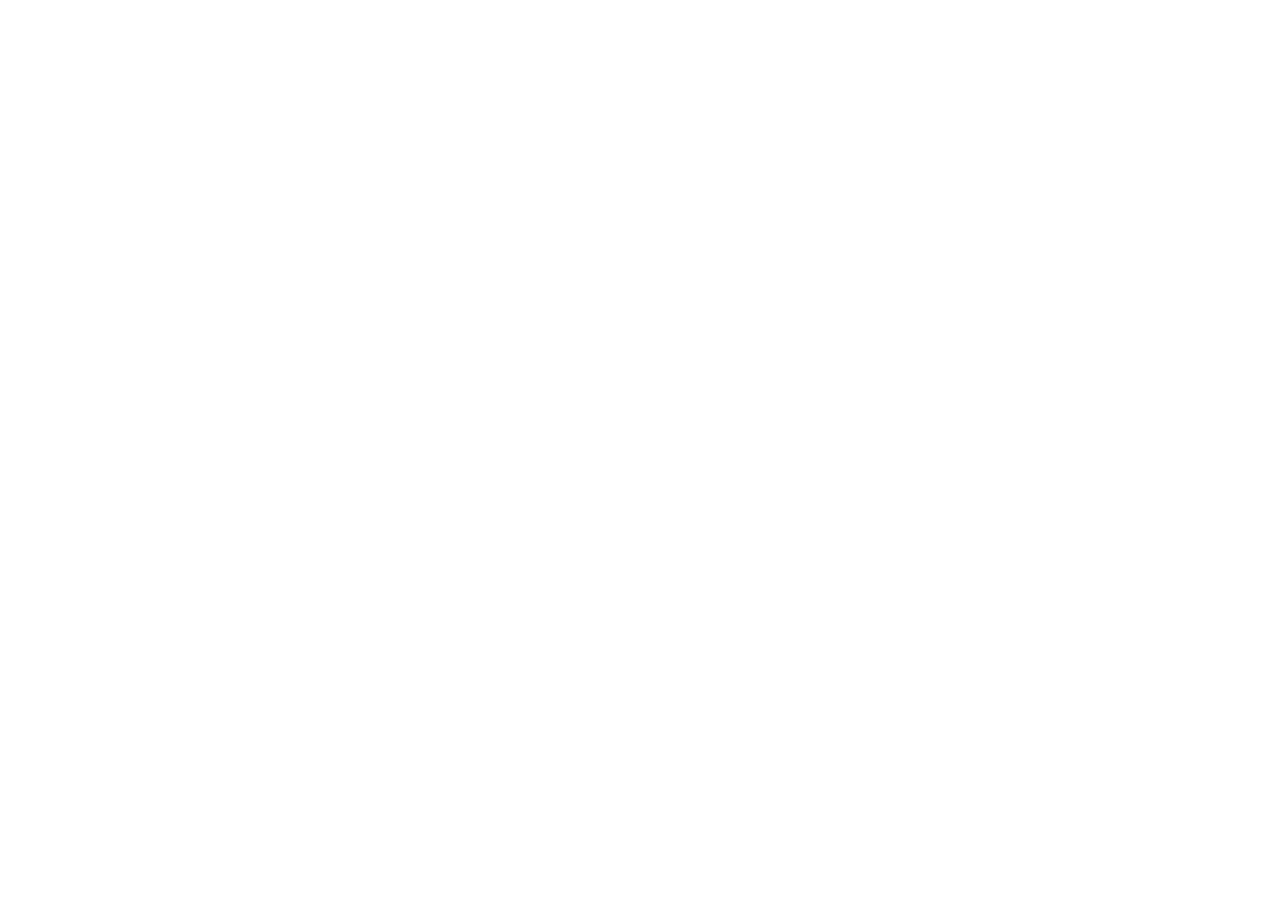
==== productlist.html @ d1345b4d "Tilføjet productlist.html" ====
<!doctype html>
<html lang="en">
  <head>
    <meta charset="UTF-8" />
    <meta name="viewport" content="width=device-width, initial-scale=1.0" />
    <title>Productlist</title>
  </head>
  <body></body>
</html>
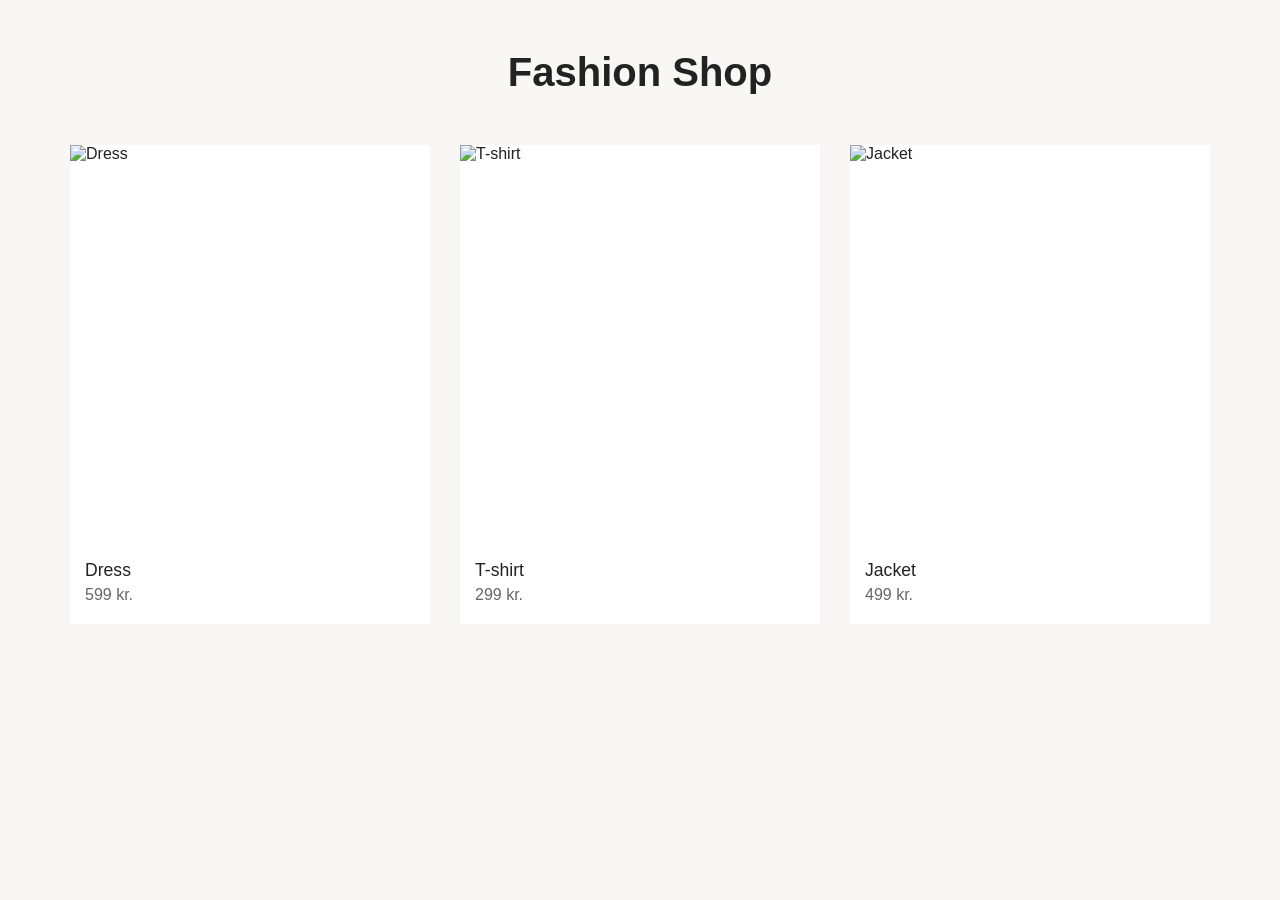
==== commit 3607ac71: "lavet en dynamisk liste" ====
--- a/productlist.html
+++ b/productlist.html
@@ -4,6 +4,12 @@
     <meta charset="UTF-8" />
     <meta name="viewport" content="width=device-width, initial-scale=1.0" />
     <title>Productlist</title>
+    <link rel="stylesheet" href="style.css" />
   </head>
-  <body></body>
+  <body>
+    <h1>Fashion Shop</h1>
+
+    <main id="product-list"></main>
+    <script src="productlist.js"></script>
+  </body>
 </html>
--- a/style.css
+++ b/style.css
@@ -0,0 +1,53 @@
+* {
+  box-sizing: border-box;
+}
+
+body {
+  margin: 0;
+  font-family: Arial, sans-serif;
+  background-color: #f8f7f5;
+  color: #222;
+}
+
+h1 {
+  text-align: center;
+  font-size: 2.5rem;
+  margin: 50px 0;
+}
+
+#product-list {
+  display: grid;
+  grid-template-columns: repeat(3, 1fr);
+  gap: 30px;
+  max-width: 1200px;
+  margin: 0 auto;
+  padding: 0 30px 60px;
+}
+
+.product-card {
+  background-color: white;
+  padding-bottom: 20px;
+}
+
+.product-card img {
+  width: 100%;
+  height: 400px;
+  object-fit: cover;
+  display: block;
+}
+
+.product-card h2 {
+  font-size: 1.1rem;
+  font-weight: 400;
+  margin: 15px 15px 5px;
+}
+
+.product-card p {
+  margin: 0 15px;
+  color: #666;
+}
+
+.product-card a {
+  text-decoration: none;
+  color: inherit;
+}
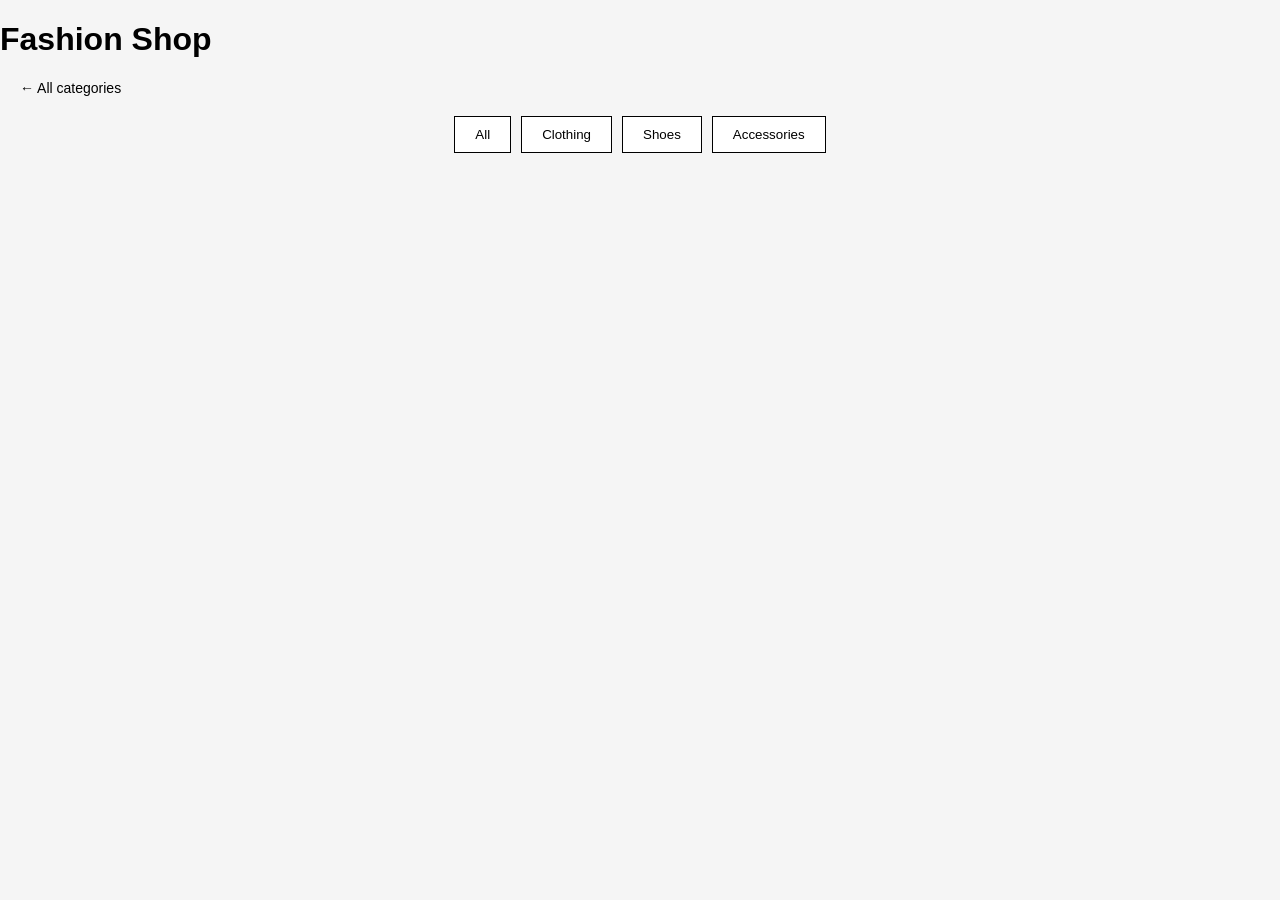
==== commit fceda5f0: "Tilføjet produktfiltre" ====
--- a/productlist.html
+++ b/productlist.html
@@ -9,6 +9,15 @@
   <body>
     <h1>Fashion Shop</h1>
 
+    <a class="category-back" href="index.html">← All categories</a>
+
+    <div id="filters">
+      <button data-filter="all">All</button>
+      <button data-filter="apparel">Clothing</button>
+      <button data-filter="footwear">Shoes</button>
+      <button data-filter="accessories">Accessories</button>
+    </div>
+
     <main id="product-list"></main>
     <script src="productlist.js"></script>
   </body>
--- a/style.css
+++ b/style.css
@@ -1,53 +1,155 @@
-* {
-  box-sizing: border-box;
-}
-
 body {
   margin: 0;
   font-family: Arial, sans-serif;
-  background-color: #f8f7f5;
-  color: #222;
-}
-
-h1 {
-  text-align: center;
-  font-size: 2.5rem;
-  margin: 50px 0;
+  background-color: #f5f5f5;
 }
 
 #product-list {
   display: grid;
   grid-template-columns: repeat(3, 1fr);
-  gap: 30px;
-  max-width: 1200px;
-  margin: 0 auto;
-  padding: 0 30px 60px;
+  gap: 20px;
+  margin: 20px;
 }
 
 .product-card {
   background-color: white;
-  padding-bottom: 20px;
+  padding: 15px;
 }
 
 .product-card img {
   width: 100%;
-  height: 400px;
+  height: 350px;
   object-fit: cover;
-  display: block;
 }
 
 .product-card h2 {
-  font-size: 1.1rem;
-  font-weight: 400;
-  margin: 15px 15px 5px;
+  font-size: 20px;
+  margin-bottom: 5px;
 }
 
 .product-card p {
-  margin: 0 15px;
-  color: #666;
+  color: grey;
 }
 
 .product-card a {
   text-decoration: none;
-  color: inherit;
+  color: black;
 }
+
+#product-details {
+  max-width: 1100px;
+  margin: 60px auto;
+  padding: 0 30px;
+}
+
+.product-detail {
+  display: grid;
+  grid-template-columns: 1fr 1fr;
+  gap: 70px;
+  align-items: center;
+}
+
+.product-image img {
+  width: 100%;
+  height: 650px;
+  object-fit: cover;
+}
+
+.product-info {
+  padding: 20px;
+}
+
+.product-info h1 {
+  text-align: left;
+  margin: 15px 0 10px;
+  font-size: 42px;
+  font-weight: normal;
+}
+
+.product-price {
+  font-size: 20px;
+  margin-bottom: 30px;
+}
+
+.back-link {
+  display: inline-block;
+  margin-top: 25px;
+  color: black;
+  text-decoration: none;
+  font-size: 14px;
+}
+
+.back-link:hover {
+  text-decoration: underline;
+}
+
+#categories {
+  display: grid;
+  grid-template-columns: repeat(3, 1fr);
+  gap: 20px;
+  margin: 40px 20px;
+}
+
+#categories a {
+  display: flex;
+  align-items: center;
+  justify-content: center;
+  height: 250px;
+  background-color: white;
+  color: black;
+  text-decoration: none;
+  font-size: 24px;
+}
+
+#categories a:hover {
+  background-color: #e9e9e9;
+}
+
+.category-back {
+  display: block;
+  margin: 0 20px 20px;
+  color: black;
+  text-decoration: none;
+  font-size: 14px;
+}
+
+.category-back:hover {
+  text-decoration: underline;
+}
+
+.offer {
+  display: inline-block;
+  margin-top: 10px;
+  padding: 5px 10px;
+  background-color: #e8f0e8;
+  color: #2f5d3a;
+  font-size: 13px;
+}
+
+.soldout {
+  display: inline-block;
+  margin-top: 10px;
+  padding: 5px 10px;
+  background-color: #eeeeee;
+  color: #666666;
+  font-size: 13px;
+}
+
+#filters {
+  display: flex;
+  justify-content: center;
+  gap: 10px;
+  margin: 20px;
+}
+
+#filters button {
+  padding: 10px 20px;
+  border: 1px solid black;
+  background-color: white;
+  cursor: pointer;
+}
+
+#filters button:hover {
+  background-color: black;
+  color: white;
+}
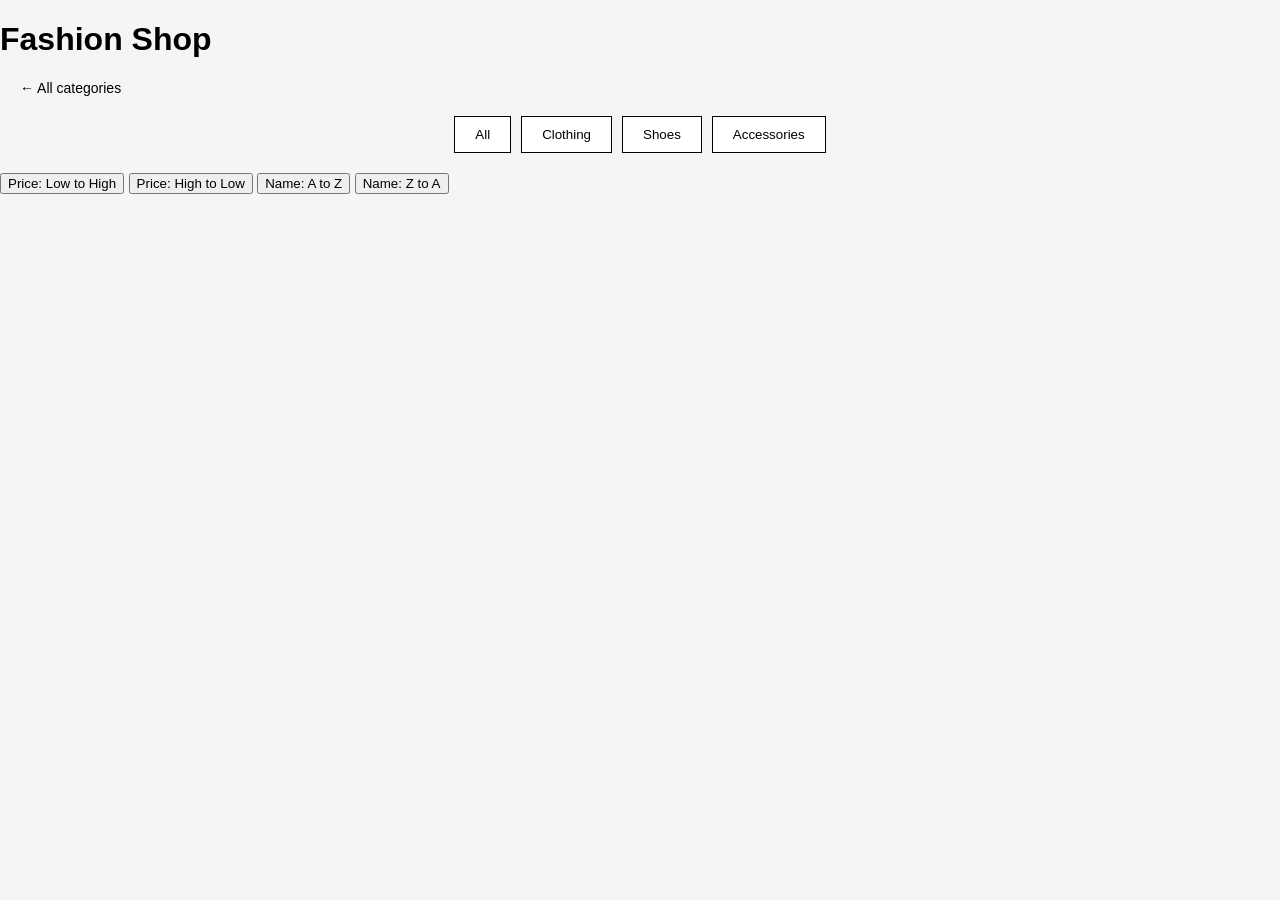
==== commit 8d316c13: "tilføjet sortering" ====
--- a/productlist.html
+++ b/productlist.html
@@ -18,6 +18,13 @@
       <button data-filter="accessories">Accessories</button>
     </div>
 
+    <div id="sorting">
+      <button data-sort="price-asc">Price: Low to High</button>
+      <button data-sort="price-desc">Price: High to Low</button>
+      <button data-sort="name-asc">Name: A to Z</button>
+      <button data-sort="name-desc">Name: Z to A</button>
+    </div>
+
     <main id="product-list"></main>
     <script src="productlist.js"></script>
   </body>
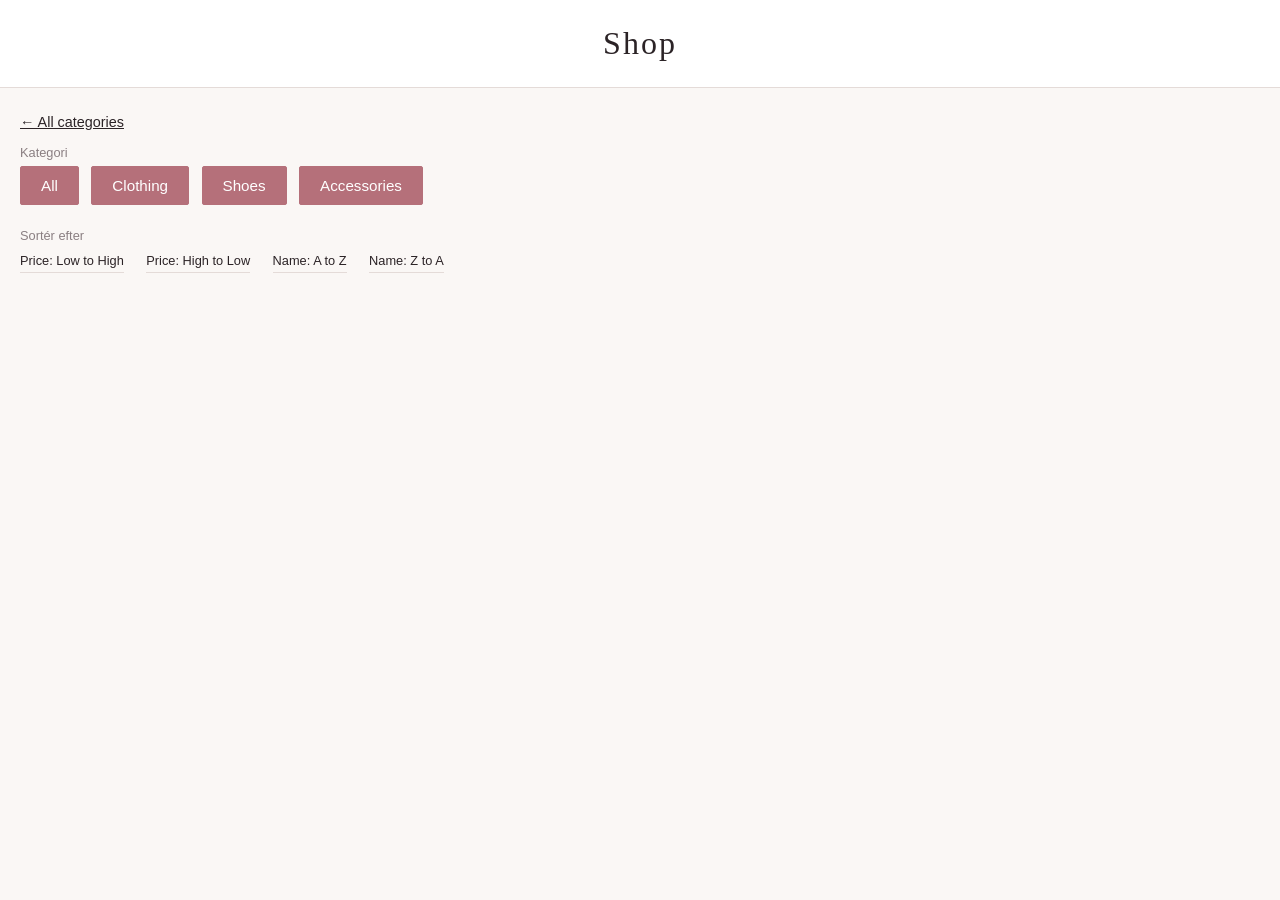
==== commit 57f6cada: "ændret css" ====
--- a/productlist.html
+++ b/productlist.html
@@ -7,7 +7,7 @@
     <link rel="stylesheet" href="style.css" />
   </head>
   <body>
-    <h1>Fashion Shop</h1>
+    <h1>Shop</h1>
 
     <a class="category-back" href="index.html">← All categories</a>
 
--- a/style.css
+++ b/style.css
@@ -1,155 +1,228 @@
+:root {
+  --text: #2b2326;
+  --accent: #b5707a;
+  --dark: #6e2a37;
+  --bg: #faf7f5;
+  --line: #e4dbd8;
+}
+
+* {
+  box-sizing: border-box;
+}
+
 body {
+  font-family: Helvetica, Arial, sans-serif;
+  background-color: var(--bg);
+  color: var(--text);
   margin: 0;
-  font-family: Arial, sans-serif;
-  background-color: #f5f5f5;
+  padding: 20px;
+}
+
+a {
+  color: inherit;
+}
+
+h1,
+h2 {
+  font-family: Georgia, "Times New Roman", serif;
+  font-weight: normal;
+}
+
+body > h1 {
+  text-align: center;
+  font-size: 2rem;
+  letter-spacing: 2px;
+  margin: -20px -20px 25px;
+  padding: 25px 20px;
+  background-color: white;
+  border-bottom: 1px solid var(--line);
+}
+
+#categories {
+  display: flex;
+  justify-content: center;
+  flex-wrap: wrap;
+  gap: 20px;
+  margin-top: 40px;
+}
+
+#categories a {
+  display: block;
+  width: 220px;
+  padding: 60px 20px;
+  background-color: white;
+  border: 1px solid var(--line);
+  text-align: center;
+  font-family: Georgia, "Times New Roman", serif;
+  font-size: 1.3rem;
+  text-decoration: none;
+}
+
+#categories a:hover {
+  background-color: var(--accent);
+  border-color: var(--accent);
+  color: white;
+}
+
+.category-back {
+  display: inline-block;
+  margin-bottom: 15px;
+  font-size: 0.9rem;
+}
+
+.category-back:hover,
+.back-link:hover {
+  color: var(--accent);
+}
+
+#filters,
+#sorting {
+  margin-bottom: 15px;
+}
+
+#filters::before,
+#sorting::before {
+  display: block;
+  margin-bottom: 6px;
+  font-size: 0.8rem;
+  color: #8a7f82;
+}
+
+#filters::before {
+  content: "Kategori";
+}
+
+#sorting::before {
+  content: "Sortér efter";
+}
+
+button {
+  font-family: inherit;
+  cursor: pointer;
+}
+
+#filters button {
+  padding: 10px 20px;
+  margin: 0 8px 8px 0;
+  background-color: var(--accent);
+  color: white;
+  border: 1px solid var(--accent);
+  border-radius: 2px;
+  font-size: 0.95rem;
+}
+
+#filters button:hover {
+  background-color: var(--dark);
+  border-color: var(--dark);
+}
+
+#sorting button {
+  padding: 4px 0;
+  margin: 0 18px 5px 0;
+  background: none;
+  color: var(--text);
+  border: none;
+  border-bottom: 1px solid var(--line);
+  border-radius: 0;
+  font-size: 0.8rem;
+}
+
+#sorting button:hover {
+  color: var(--accent);
+  border-bottom-color: var(--accent);
 }
 
 #product-list {
   display: grid;
-  grid-template-columns: repeat(3, 1fr);
-  gap: 20px;
-  margin: 20px;
+  grid-template-columns: repeat(auto-fill, minmax(220px, 1fr));
+  gap: 25px;
+  margin-top: 20px;
 }
 
 .product-card {
   background-color: white;
-  padding: 15px;
+  border: 1px solid var(--line);
+  padding: 10px;
+}
+
+.product-card a {
+  text-decoration: none;
+  display: block;
 }
 
 .product-card img {
   width: 100%;
-  height: 350px;
-  object-fit: cover;
+  display: block;
 }
 
 .product-card h2 {
-  font-size: 20px;
-  margin-bottom: 5px;
+  font-size: 1rem;
+  margin: 10px 0 5px;
 }
 
 .product-card p {
-  color: grey;
-}
-
-.product-card a {
-  text-decoration: none;
-  color: black;
-}
-
-#product-details {
-  max-width: 1100px;
-  margin: 60px auto;
-  padding: 0 30px;
+  margin: 0 0 10px;
+  color: var(--dark);
+}
+
+.product-card:hover {
+  border-color: var(--accent);
+}
+
+.offer,
+.soldout {
+  display: inline-block;
+  padding: 3px 8px;
+  margin-right: 5px;
+  font-size: 0.75rem;
+  color: white;
+}
+
+.offer {
+  background-color: var(--dark);
+}
+
+.soldout {
+  background-color: #9a9092;
 }
 
 .product-detail {
-  display: grid;
-  grid-template-columns: 1fr 1fr;
-  gap: 70px;
-  align-items: center;
+  display: flex;
+  flex-wrap: wrap;
+  gap: 30px;
+  max-width: 900px;
+  margin: 20px auto;
+  padding: 20px;
+  background-color: white;
+  border: 1px solid var(--line);
+}
+
+.product-image {
+  flex: 1 1 300px;
 }
 
 .product-image img {
   width: 100%;
-  height: 650px;
-  object-fit: cover;
+  display: block;
 }
 
 .product-info {
-  padding: 20px;
+  flex: 1 1 300px;
 }
 
 .product-info h1 {
   text-align: left;
-  margin: 15px 0 10px;
-  font-size: 42px;
-  font-weight: normal;
+  font-size: 1.6rem;
+  margin-top: 0;
 }
 
 .product-price {
-  font-size: 20px;
-  margin-bottom: 30px;
+  font-size: 1.3rem;
+  color: var(--dark);
 }
 
 .back-link {
   display: inline-block;
-  margin-top: 25px;
-  color: black;
-  text-decoration: none;
-  font-size: 14px;
-}
-
-.back-link:hover {
-  text-decoration: underline;
-}
-
-#categories {
-  display: grid;
-  grid-template-columns: repeat(3, 1fr);
-  gap: 20px;
-  margin: 40px 20px;
-}
-
-#categories a {
-  display: flex;
-  align-items: center;
-  justify-content: center;
-  height: 250px;
-  background-color: white;
-  color: black;
-  text-decoration: none;
-  font-size: 24px;
-}
-
-#categories a:hover {
-  background-color: #e9e9e9;
-}
-
-.category-back {
-  display: block;
-  margin: 0 20px 20px;
-  color: black;
-  text-decoration: none;
-  font-size: 14px;
-}
-
-.category-back:hover {
-  text-decoration: underline;
-}
-
-.offer {
-  display: inline-block;
-  margin-top: 10px;
-  padding: 5px 10px;
-  background-color: #e8f0e8;
-  color: #2f5d3a;
-  font-size: 13px;
-}
-
-.soldout {
-  display: inline-block;
-  margin-top: 10px;
-  padding: 5px 10px;
-  background-color: #eeeeee;
-  color: #666666;
-  font-size: 13px;
-}
-
-#filters {
-  display: flex;
-  justify-content: center;
-  gap: 10px;
-  margin: 20px;
-}
-
-#filters button {
-  padding: 10px 20px;
-  border: 1px solid black;
-  background-color: white;
-  cursor: pointer;
-}
-
-#filters button:hover {
-  background-color: black;
-  color: white;
-}
+  margin-top: 20px;
+  font-size: 0.9rem;
+}
